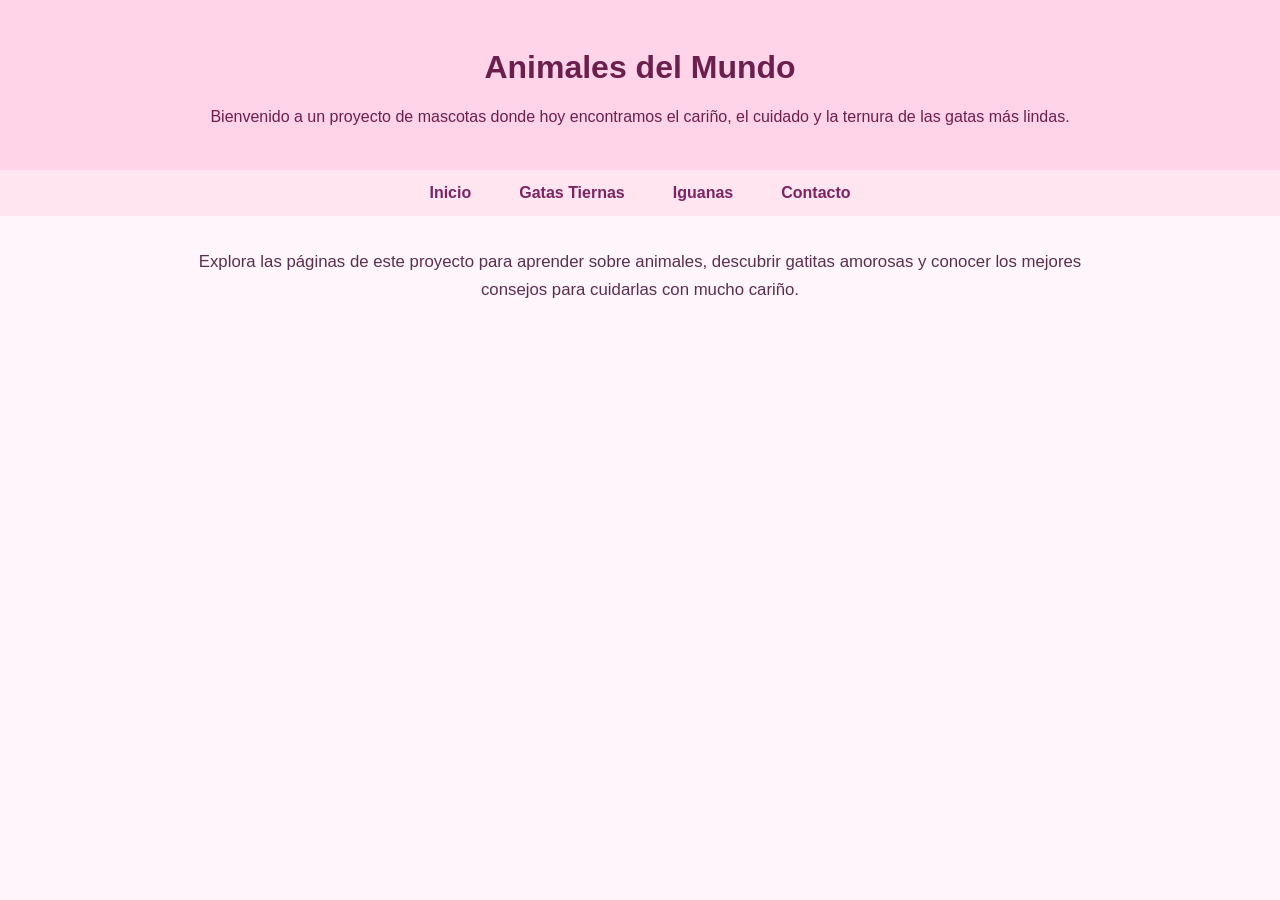
==== index.html @ 7ffe8f07 "mejore la pagina" ====
<!DOCTYPE html>
<html lang="es">
<head>
    <meta charset="UTF-8">
    <meta name="viewport" content="width=device-width, initial-scale=1.0">
    <title>Animales del Mundo</title>
    <style>
        body{margin:0;font-family:Arial,Helvetica,sans-serif;background:#fff5fb;color:#4a2041}
        header{background:#ffd3e8;color:#6b1f4d;padding:28px 24px;text-align:center}
        nav{background:#ffe5f0;padding:14px 0}
        nav ul{list-style:none;margin:0;padding:0;display:flex;justify-content:center;gap:20px;flex-wrap:wrap}
        nav a{color:#7c2360;text-decoration:none;font-weight:700;padding:10px 14px;border-radius:999px;transition:.25s}
        nav a:hover{background:#ffd9e8}
        .hero{max-width:900px;margin:32px auto;padding:0 18px;text-align:center}
        .hero h1{font-size:2.8rem;margin:0 0 .6rem}
        .hero p{font-size:1.05rem;line-height:1.7;color:#5a2f4e}
    </style>
</head>
<body>
    <header>
        <h1>Animales del Mundo</h1>
        <p>Bienvenido a un proyecto de mascotas donde hoy encontramos el cariño, el cuidado y la ternura de las gatas más lindas.</p>
    </header>
    <nav>
        <ul>
            <li><a href="index.html">Inicio</a></li>
            <li><a href="gata.html">Gatas Tiernas</a></li>
            <li><a href="iguana.html">Iguanas</a></li>
            <li><a href="contacto.html">Contacto</a></li>
        </ul>
    </nav>
    <main class="hero">
        <p>Explora las páginas de este proyecto para aprender sobre animales, descubrir gatitas amorosas y conocer los mejores consejos para cuidarlas con mucho cariño.</p>
    </main>
</body>
</html>
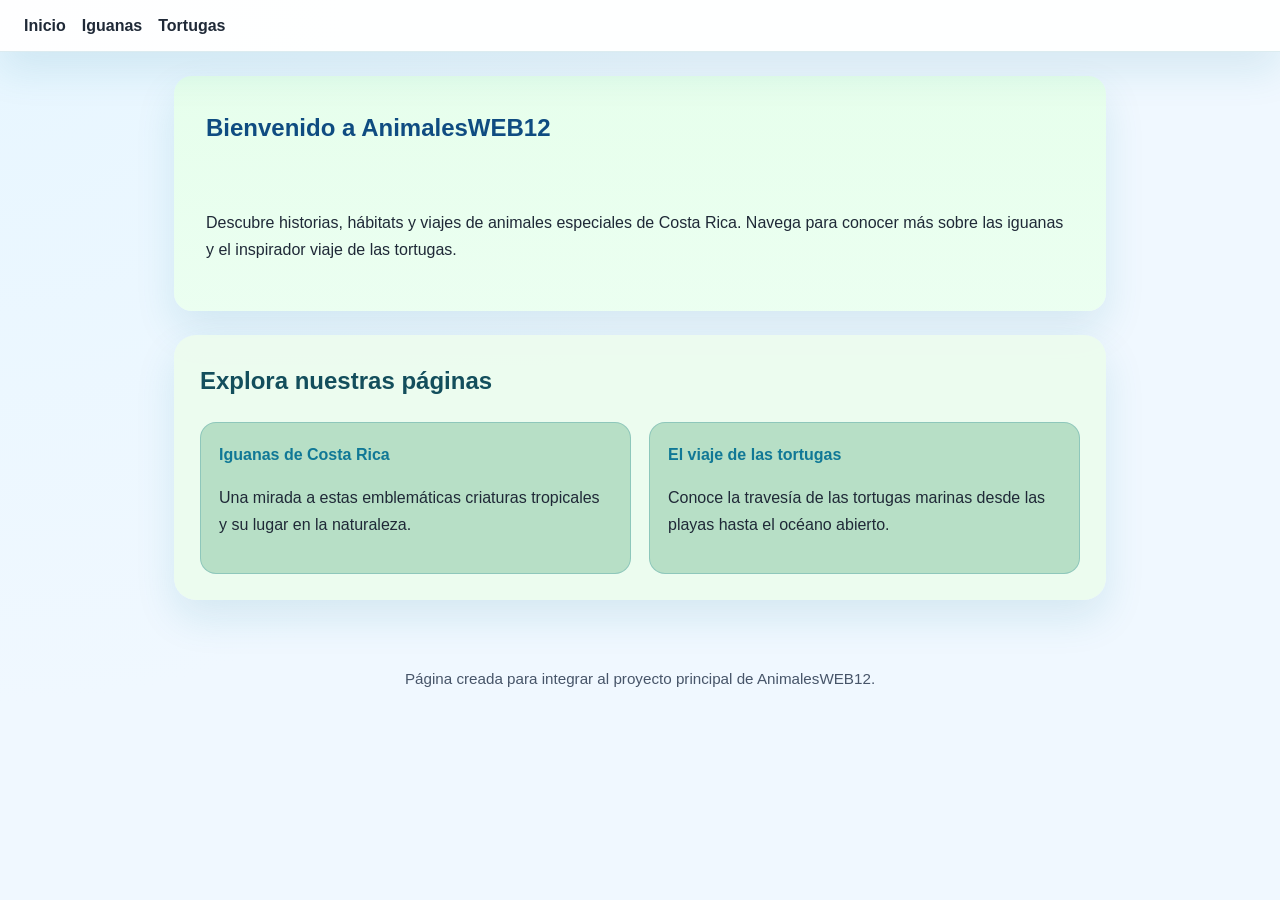
==== commit a0776bc4: "se crearon las imagenes" ====
--- a/index.html
+++ b/index.html
@@ -4,33 +4,37 @@
     <meta charset="UTF-8">
     <meta name="viewport" content="width=device-width, initial-scale=1.0">
     <title>Animales del Mundo</title>
-    <style>
-        body{margin:0;font-family:Arial,Helvetica,sans-serif;background:#fff5fb;color:#4a2041}
-        header{background:#ffd3e8;color:#6b1f4d;padding:28px 24px;text-align:center}
-        nav{background:#ffe5f0;padding:14px 0}
-        nav ul{list-style:none;margin:0;padding:0;display:flex;justify-content:center;gap:20px;flex-wrap:wrap}
-        nav a{color:#7c2360;text-decoration:none;font-weight:700;padding:10px 14px;border-radius:999px;transition:.25s}
-        nav a:hover{background:#ffd9e8}
-        .hero{max-width:900px;margin:32px auto;padding:0 18px;text-align:center}
-        .hero h1{font-size:2.8rem;margin:0 0 .6rem}
-        .hero p{font-size:1.05rem;line-height:1.7;color:#5a2f4e}
-    </style>
+    <link rel="stylesheet" href="styles.css">
 </head>
 <body>
-    <header>
-        <h1>Animales del Mundo</h1>
-        <p>Bienvenido a un proyecto de mascotas donde hoy encontramos el cariño, el cuidado y la ternura de las gatas más lindas.</p>
-    </header>
     <nav>
         <ul>
             <li><a href="index.html">Inicio</a></li>
-            <li><a href="gata.html">Gatas Tiernas</a></li>
             <li><a href="iguana.html">Iguanas</a></li>
-            <li><a href="contacto.html">Contacto</a></li>
+            <li><a href="tortuga.html">Tortugas</a></li>
         </ul>
     </nav>
-    <main class="hero">
-        <p>Explora las páginas de este proyecto para aprender sobre animales, descubrir gatitas amorosas y conocer los mejores consejos para cuidarlas con mucho cariño.</p>
+    <main class="container">
+        <section class="hero">
+            <h1>Bienvenido a AnimalesWEB12</h1>
+            <p>Descubre historias, hábitats y viajes de animales especiales de Costa Rica. Navega para conocer más sobre las iguanas y el inspirador viaje de las tortugas.</p>
+        </section>
+        <section class="card">
+            <h2>Explora nuestras páginas</h2>
+            <div class="feature-list">
+                <div class="feature">
+                    <strong>Iguanas de Costa Rica</strong>
+                    <p>Una mirada a estas emblemáticas criaturas tropicales y su lugar en la naturaleza.</p>
+                </div>
+                <div class="feature">
+                    <strong>El viaje de las tortugas</strong>
+                    <p>Conoce la travesía de las tortugas marinas desde las playas hasta el océano abierto.</p>
+                </div>
+            </div>
+        </section>
     </main>
+    <footer>
+        Página creada para integrar al proyecto principal de AnimalesWEB12.
+    </footer>
 </body>
 </html>
--- a/styles.css
+++ b/styles.css
@@ -0,0 +1,242 @@
+/* estilos generales para AnimalesWEB12 */
+:root {
+    --fondo: #f0f8ff;
+    --texto: #1f2937;
+    --accento: #107896;
+    --acento-claro: #38bdf8;
+    --blanco: #ffffff;
+    --sombra: 0 18px 40px rgba(16, 120, 150, 0.12);
+    --radio: 18px;
+}
+
+* {
+    box-sizing: border-box;
+}
+
+html, body {
+    margin: 0;
+    padding: 0;
+    font-family: "Segoe UI", Tahoma, Geneva, Verdana, sans-serif;
+    color: var(--texto);
+    background: radial-gradient(circle at top left, #e7f6ff 0%, var(--fondo) 45%);
+}
+
+body {
+    min-height: 100vh;
+    line-height: 1.7;
+}
+
+body.tortuga-page {
+    background: linear-gradient(rgba(240, 248, 255, 0.28), rgba(240, 248, 255, 0.28)), url("img/un-grupo-de-tortugas-nadando-en-el-agua-bajo-cielo-azul-ai-generado-308179184.webp");
+    background-size: cover;
+    background-position: center;
+    background-attachment: fixed;
+    background-repeat: no-repeat;
+}
+
+nav {
+    background: rgba(255, 255, 255, 0.95);
+    border-bottom: 1px solid rgba(16, 120, 150, 0.14);
+    box-shadow: var(--sombra);
+    position: sticky;
+    top: 0;
+    z-index: 10;
+}
+
+nav ul {
+    margin: 0;
+    padding: 12px 24px;
+    display: flex;
+    gap: 16px;
+    list-style: none;
+    align-items: center;
+}
+
+nav a {
+    text-decoration: none;
+    color: var(--texto);
+    font-weight: 600;
+}
+
+nav a:hover,
+nav a:focus-visible {
+    color: var(--accento);
+}
+
+.container {
+    max-width: 980px;
+    margin: 0 auto;
+    padding: 24px;
+}
+
+.hero {
+    background: linear-gradient(180deg, rgba(230, 255, 235, 0.95), rgba(235, 255, 240, 0.95));
+    border-radius: var(--radio);
+    padding: 32px;
+    box-shadow: var(--sombra);
+    margin-bottom: 24px;
+    display: flex;
+    align-items: center;
+    justify-content: space-between;
+    gap: 24px;
+    flex-wrap: wrap;
+}
+
+.hero-text {
+    flex: 1 1 320px;
+    min-width: 220px;
+}
+
+.hero h1 {
+    margin-top: 0;
+    color: #0f4c81;
+}
+
+.hero-figure {
+    margin: 0;
+    flex: 0 0 170px;
+    text-align: center;
+}
+
+.hero-figure img {
+    width: 170px;
+    height: 120px;
+    object-fit: cover;
+    border-radius: 18px;
+    box-shadow: var(--sombra);
+}
+
+.hero-figure figcaption {
+    margin-top: 10px;
+    font-size: 0.9rem;
+    color: #475569;
+}
+
+.card {
+    background: rgba(237, 252, 239, 0.95);
+    border-radius: 22px;
+    box-shadow: var(--sombra);
+    padding: 26px;
+    margin-bottom: 24px;
+}
+
+.card h2 {
+    margin-top: 0;
+    color: #134e5c;
+}
+
+.card p {
+    margin: 1rem 0;
+}
+
+.card figure {
+    margin: 1.5rem 0 0;
+}
+
+.section-header {
+    display: flex;
+    align-items: flex-start;
+    gap: 18px;
+    flex-wrap: wrap;
+}
+
+.section-header h2 {
+    margin: 0;
+    flex: 1 1 240px;
+}
+
+.section-header figure {
+    margin: 0;
+    flex: 0 0 auto;
+    display: flex;
+    flex-direction: column;
+    align-items: flex-start;
+    gap: 8px;
+    border-radius: 14px;
+    background: rgba(16, 120, 150, 0.06);
+    padding: 8px;
+    transition: background 0.2s ease;
+}
+
+.section-header figure:hover,
+.section-header figure:focus-within,
+.section-header figure:active {
+    background: rgba(16, 120, 150, 0.12);
+}
+
+.section-header img {
+    width: 100px;
+    height: 70px;
+    object-fit: cover;
+    border-radius: 14px;
+    flex-shrink: 0;
+}
+
+.section-header figcaption {
+    display: none;
+    margin: 0;
+    font-size: 0.9rem;
+    color: #475569;
+    line-height: 1.3;
+    max-width: 160px;
+}
+
+.section-header figure.show-caption figcaption {
+    display: block;
+}
+
+.section-header figure.show-caption img {
+    opacity: 0.6;
+}
+
+.card img {
+    width: 100%;
+    height: auto;
+    border-radius: 18px;
+    box-shadow: var(--sombra);
+    display: block;
+}
+
+.card figcaption {
+    margin-top: 0.75rem;
+    color: #64748b;
+    font-size: 0.95rem;
+}
+
+.feature-list {
+    display: grid;
+    grid-template-columns: repeat(auto-fit, minmax(220px, 1fr));
+    gap: 18px;
+    margin-top: 18px;
+}
+
+.feature {
+    background: #b7dfc6;
+    border: 1px solid rgba(16, 120, 150, 0.24);
+    border-radius: 16px;
+    padding: 18px;
+}
+
+.feature strong {
+    display: block;
+    margin-bottom: 8px;
+    color: var(--accento);
+}
+
+footer {
+    text-align: center;
+    color: #475569;
+    padding: 18px 24px;
+    font-size: 0.95rem;
+}
+
+@media (max-width: 640px) {
+    nav ul {
+        flex-wrap: wrap;
+        justify-content: center;
+    }
+
+    .container {
+        padding: 18px;
+    }
+}
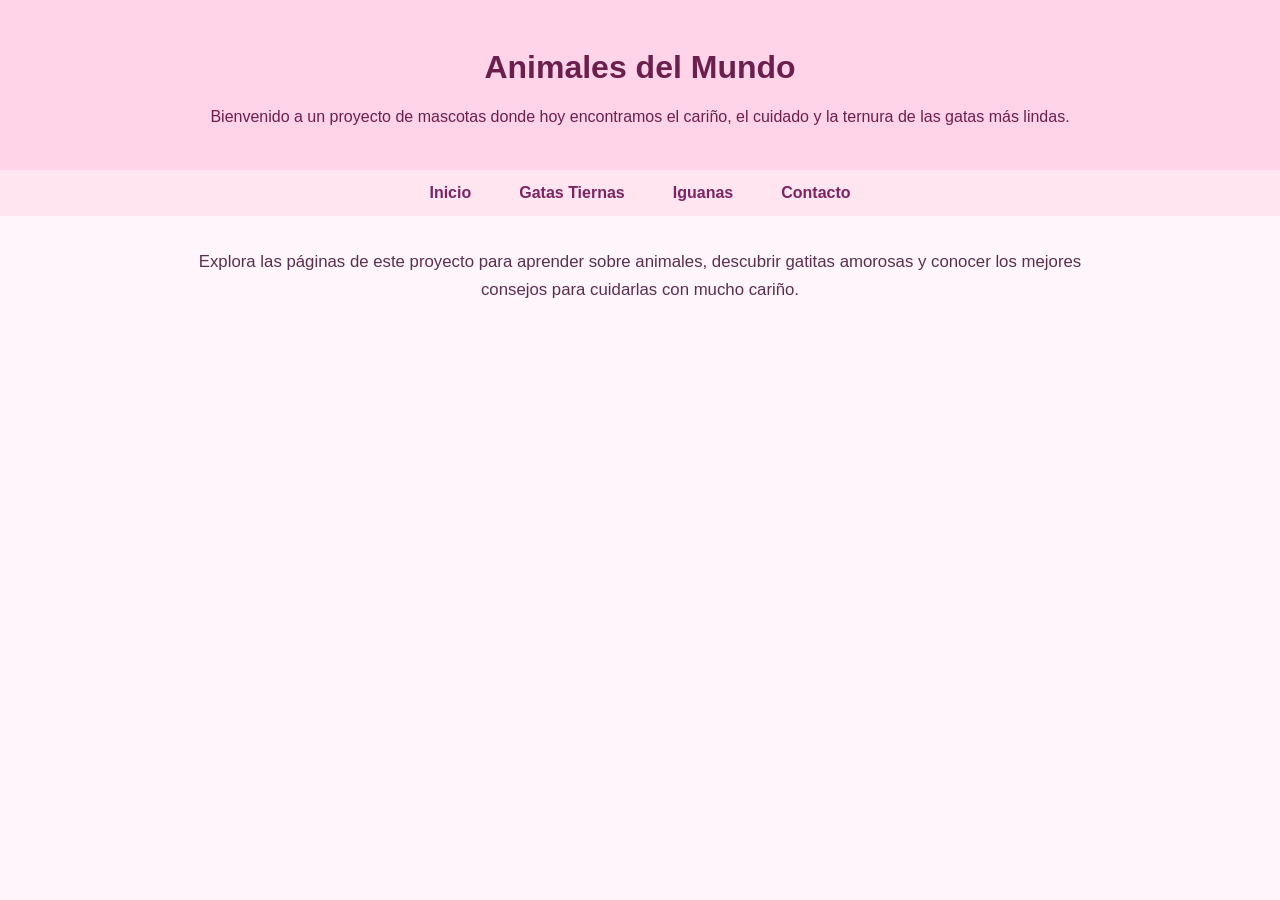
==== commit 7f226287: "Merge pull request #2 from mariavbmm/gata Gata" ====
--- a/index.html
+++ b/index.html
@@ -4,37 +4,33 @@
     <meta charset="UTF-8">
     <meta name="viewport" content="width=device-width, initial-scale=1.0">
     <title>Animales del Mundo</title>
-    <link rel="stylesheet" href="styles.css">
+    <style>
+        body{margin:0;font-family:Arial,Helvetica,sans-serif;background:#fff5fb;color:#4a2041}
+        header{background:#ffd3e8;color:#6b1f4d;padding:28px 24px;text-align:center}
+        nav{background:#ffe5f0;padding:14px 0}
+        nav ul{list-style:none;margin:0;padding:0;display:flex;justify-content:center;gap:20px;flex-wrap:wrap}
+        nav a{color:#7c2360;text-decoration:none;font-weight:700;padding:10px 14px;border-radius:999px;transition:.25s}
+        nav a:hover{background:#ffd9e8}
+        .hero{max-width:900px;margin:32px auto;padding:0 18px;text-align:center}
+        .hero h1{font-size:2.8rem;margin:0 0 .6rem}
+        .hero p{font-size:1.05rem;line-height:1.7;color:#5a2f4e}
+    </style>
 </head>
 <body>
+    <header>
+        <h1>Animales del Mundo</h1>
+        <p>Bienvenido a un proyecto de mascotas donde hoy encontramos el cariño, el cuidado y la ternura de las gatas más lindas.</p>
+    </header>
     <nav>
         <ul>
             <li><a href="index.html">Inicio</a></li>
+            <li><a href="gata.html">Gatas Tiernas</a></li>
             <li><a href="iguana.html">Iguanas</a></li>
-            <li><a href="tortuga.html">Tortugas</a></li>
+            <li><a href="contacto.html">Contacto</a></li>
         </ul>
     </nav>
-    <main class="container">
-        <section class="hero">
-            <h1>Bienvenido a AnimalesWEB12</h1>
-            <p>Descubre historias, hábitats y viajes de animales especiales de Costa Rica. Navega para conocer más sobre las iguanas y el inspirador viaje de las tortugas.</p>
-        </section>
-        <section class="card">
-            <h2>Explora nuestras páginas</h2>
-            <div class="feature-list">
-                <div class="feature">
-                    <strong>Iguanas de Costa Rica</strong>
-                    <p>Una mirada a estas emblemáticas criaturas tropicales y su lugar en la naturaleza.</p>
-                </div>
-                <div class="feature">
-                    <strong>El viaje de las tortugas</strong>
-                    <p>Conoce la travesía de las tortugas marinas desde las playas hasta el océano abierto.</p>
-                </div>
-            </div>
-        </section>
+    <main class="hero">
+        <p>Explora las páginas de este proyecto para aprender sobre animales, descubrir gatitas amorosas y conocer los mejores consejos para cuidarlas con mucho cariño.</p>
     </main>
-    <footer>
-        Página creada para integrar al proyecto principal de AnimalesWEB12.
-    </footer>
 </body>
 </html>
